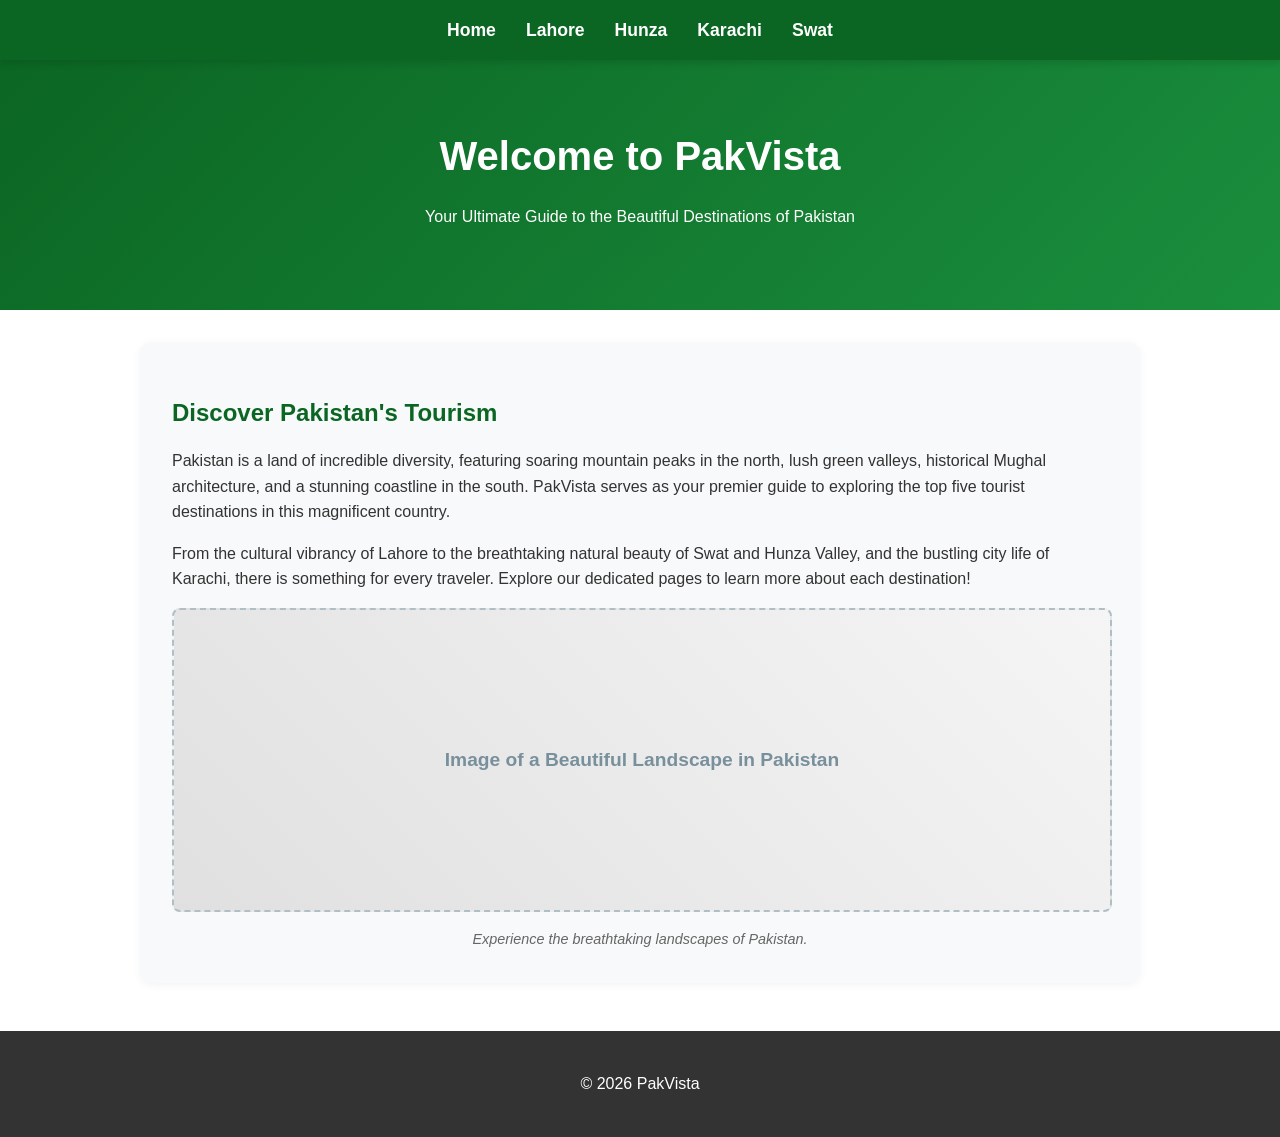
==== index.html @ d1aa1497 "Initial commit with project setup" ====
<!DOCTYPE html>
<html lang="en">
<head>
    <meta charset="UTF-8">
    <title>PakVista - Home</title>
    <link rel="stylesheet" href="style.css">
</head>
<body>
    <nav class="nav-bar">
        <ul>
            <li><a href="index.html">Home</a></li>
            <li><a href="lahore.html">Lahore</a></li>
            <li><a href="hunza.html">Hunza</a></li>
            <li><a href="karachi.html">Karachi</a></li>
            <li><a href="swat.html">Swat</a></li>
        </ul>
    </nav>

    <header>
        <h1>Welcome to PakVista</h1>
        <p>Your Ultimate Guide to the Beautiful Destinations of Pakistan</p>
    </header>
    
    <main>
        <section>
            <h2>Discover Pakistan's Tourism</h2>
            <p>Pakistan is a land of incredible diversity, featuring soaring mountain peaks in the north, lush green valleys, historical Mughal architecture, and a stunning coastline in the south. PakVista serves as your premier guide to exploring the top five tourist destinations in this magnificent country.</p>
            <p>From the cultural vibrancy of Lahore to the breathtaking natural beauty of Swat and Hunza Valley, and the bustling city life of Karachi, there is something for every traveler. Explore our dedicated pages to learn more about each destination!</p>
            
            <figure>
                <div class="img-placeholder">Image of a Beautiful Landscape in Pakistan</div>
                <figcaption>Experience the breathtaking landscapes of Pakistan.</figcaption>
            </figure>
        </section>
    </main>

    <footer>
        <p>&copy; 2026 PakVista</p>
    </footer>
</body>
</html>
---- style.css ----
/* style.css */
:root {
  --primary-color: #0b6623;
  --secondary-color: #f8f9fa;
  --accent-color: #1a8e3d;
  --text-color: #333333;
  --bg-color: #ffffff;
  --nav-bg: #0b6623;
  --nav-text: #ffffff;
  --font-family: 'Segoe UI', Tahoma, Geneva, Verdana, sans-serif;
}

body {
  font-family: var(--font-family);
  background-color: var(--bg-color);
  color: var(--text-color);
  margin: 0;
  padding: 0;
  line-height: 1.6;
}

/* Typography */
h1, h2, h3 {
  color: var(--primary-color);
  margin-bottom: 0.5rem;
}

p {
  margin-bottom: 1rem;
}

/* Navigation */
.nav-bar {
  background-color: var(--nav-bg);
  padding: 1rem 0;
  box-shadow: 0 4px 6px rgba(0,0,0,0.1);
  position: sticky;
  top: 0;
  z-index: 1000;
}

.nav-bar ul {
  list-style: none;
  display: flex;
  justify-content: center;
  margin: 0;
  padding: 0;
  flex-wrap: wrap;
}

.nav-bar li {
  margin: 0 15px;
}

.nav-bar a {
  color: var(--nav-text);
  text-decoration: none;
  font-weight: bold;
  font-size: 1.1rem;
  transition: color 0.3s ease;
}

.nav-bar a:hover {
  color: #c8e6c9;
}

/* Main Layout */
header {
  background: linear-gradient(135deg, var(--primary-color) 0%, var(--accent-color) 100%);
  color: white;
  padding: 4rem 2rem;
  text-align: center;
  margin-bottom: 2rem;
}

header h1 {
  color: white;
  font-size: 2.5rem;
  margin: 0;
}

main {
  max-width: 1000px;
  margin: 0 auto;
  padding: 0 2rem;
}

section {
  background: var(--secondary-color);
  padding: 2rem;
  border-radius: 12px;
  box-shadow: 0 2px 10px rgba(0,0,0,0.05);
  margin-bottom: 2rem;
}

/* Image Placeholder */
.img-placeholder {
  width: 100%;
  height: 300px;
  background: linear-gradient(45deg, #e0e0e0, #f5f5f5);
  border: 2px dashed #b0bec5;
  border-radius: 8px;
  display: flex;
  align-items: center;
  justify-content: center;
  color: #78909c;
  font-size: 1.2rem;
  font-weight: bold;
  margin-bottom: 1rem;
  transition: transform 0.3s ease;
}

.img-placeholder:hover {
  transform: scale(1.02);
}

figure {
  margin: 0;
  text-align: center;
}

figcaption {
  font-style: italic;
  color: #666;
  font-size: 0.9rem;
}

/* Footer */
footer {
  background-color: var(--text-color);
  color: white;
  text-align: center;
  padding: 1.5rem 0;
  margin-top: 3rem;
}
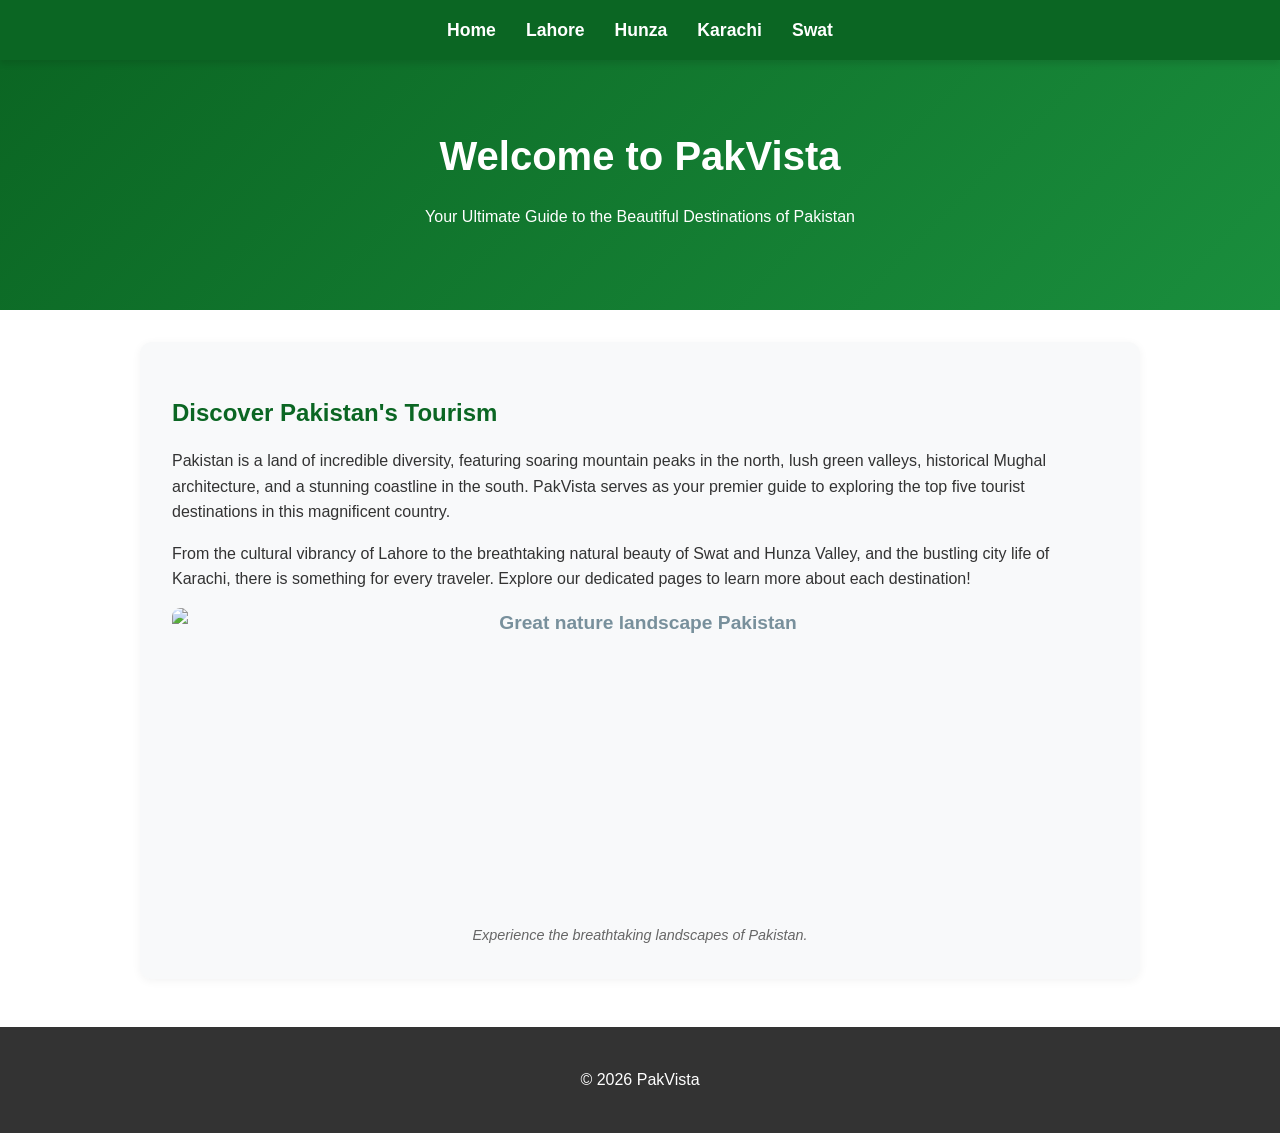
==== commit 95010764: "Added Pakistan landscape image to home page" ====
--- a/index.html
+++ b/index.html
@@ -1,10 +1,12 @@
 <!DOCTYPE html>
 <html lang="en">
+
 <head>
     <meta charset="UTF-8">
     <title>PakVista - Home</title>
     <link rel="stylesheet" href="style.css">
 </head>
+
 <body>
     <nav class="nav-bar">
         <ul>
@@ -20,15 +22,24 @@
         <h1>Welcome to PakVista</h1>
         <p>Your Ultimate Guide to the Beautiful Destinations of Pakistan</p>
     </header>
-    
+
     <main>
         <section>
             <h2>Discover Pakistan's Tourism</h2>
-            <p>Pakistan is a land of incredible diversity, featuring soaring mountain peaks in the north, lush green valleys, historical Mughal architecture, and a stunning coastline in the south. PakVista serves as your premier guide to exploring the top five tourist destinations in this magnificent country.</p>
-            <p>From the cultural vibrancy of Lahore to the breathtaking natural beauty of Swat and Hunza Valley, and the bustling city life of Karachi, there is something for every traveler. Explore our dedicated pages to learn more about each destination!</p>
-            
+            <p>Pakistan is a land of incredible diversity, featuring soaring mountain peaks in the north, lush green
+                valleys, historical Mughal architecture, and a stunning coastline in the south. PakVista serves as your
+                premier guide to exploring the top five tourist destinations in this magnificent country.</p>
+            <p>From the cultural vibrancy of Lahore to the breathtaking natural beauty of Swat and Hunza Valley, and the
+                bustling city life of Karachi, there is something for every traveler. Explore our dedicated pages to
+                learn more about each destination!</p>
+
             <figure>
-                <div class="img-placeholder">Image of a Beautiful Landscape in Pakistan</div>
+                <div class="img-placeholder"
+                    style="padding: 0; overflow: hidden; border: none; background: transparent;">
+                    <img src="https://upload.wikimedia.org/wikipedia/commons/e/ef/Great_nature_landscape_Pakistan.jpg"
+                        alt="Great nature landscape Pakistan"
+                        style="width: 100%; height: 100%; object-fit: cover; border-radius: 8px;">
+                </div>
                 <figcaption>Experience the breathtaking landscapes of Pakistan.</figcaption>
             </figure>
         </section>
@@ -38,4 +49,5 @@
         <p>&copy; 2026 PakVista</p>
     </footer>
 </body>
-</html>
+
+</html>
